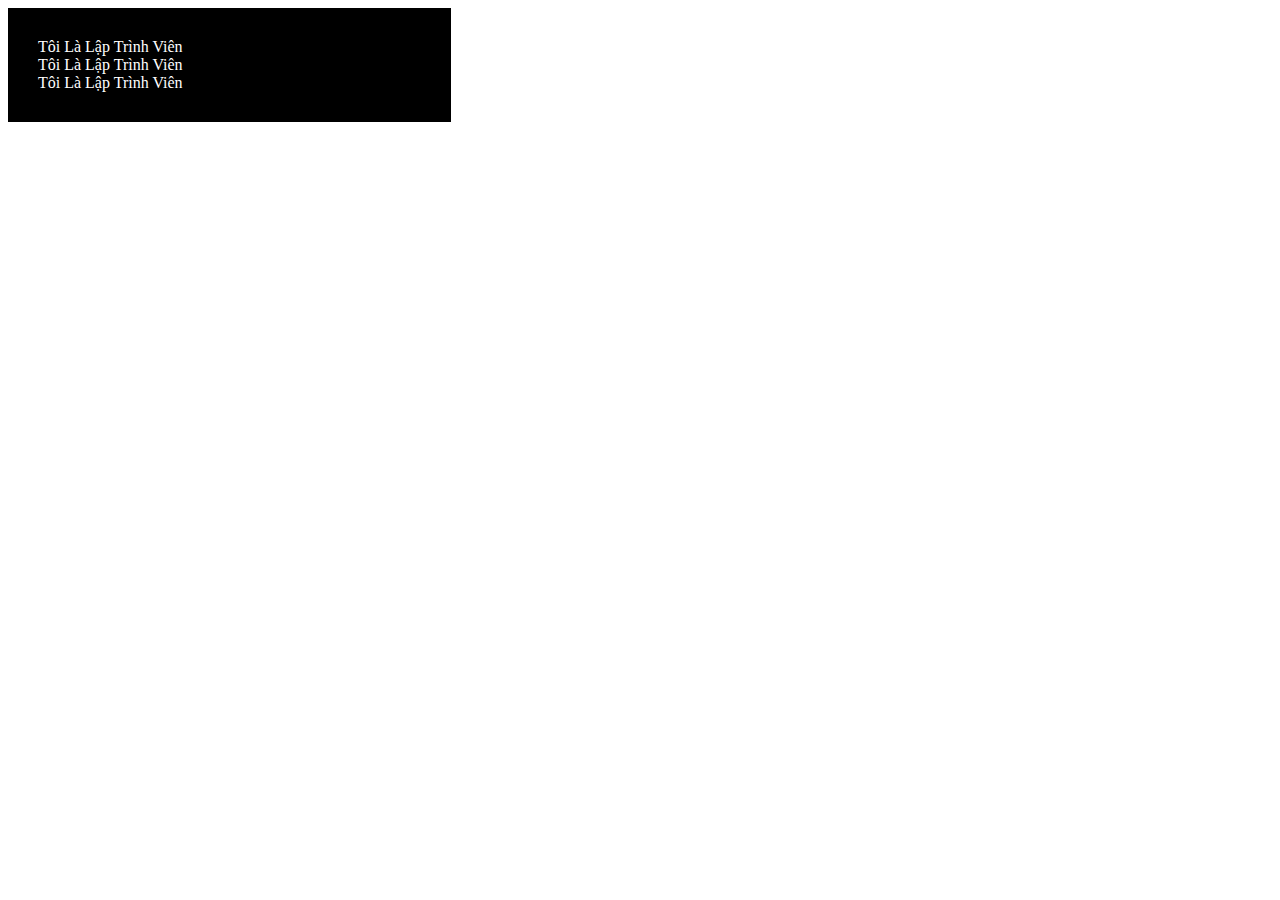
==== demo_display/index.html @ 5948cc58 "22/7/2022" ====
<!DOCTYPE html>
<html lang="en">
<head>
    <meta charset="UTF-8">
    <meta http-equiv="X-UA-Compatible" content="IE=edge">
    <meta name="viewport" content="width=device-width, initial-scale=1.0">
    <title>Document</title>
</head>
<body>
    <div class="row1">
        <div class="row">Tôi Là Lập Trình Viên </div>
        <div class="row">Tôi Là Lập Trình Viên</div>
        <div class="row">Tôi Là Lập Trình Viên</div>
    
    </div>
 
    <style>
        /* .row{
            float:left;
            padding: 30px;
            background-color: black;
             color: #fff;
            width: 30.3333333%;
        } */

        /* .row {
            display: block;
            padding: 30px;
            background-color: black;
            color: #fff;
            width: 30.3333333%;
        } */
        /* .row {
            display: inline;
            padding: 30px;
            background-color: black;
            color: #fff;
            width: 30.3333333%; // sài được width vì nó k là block 
        } */
         .row1 {
            display: inline-block;
            padding: 30px;
            background-color: black;
             color: #fff;
            width: 30.3333333%;
        }

    </style>
</body>
</html>
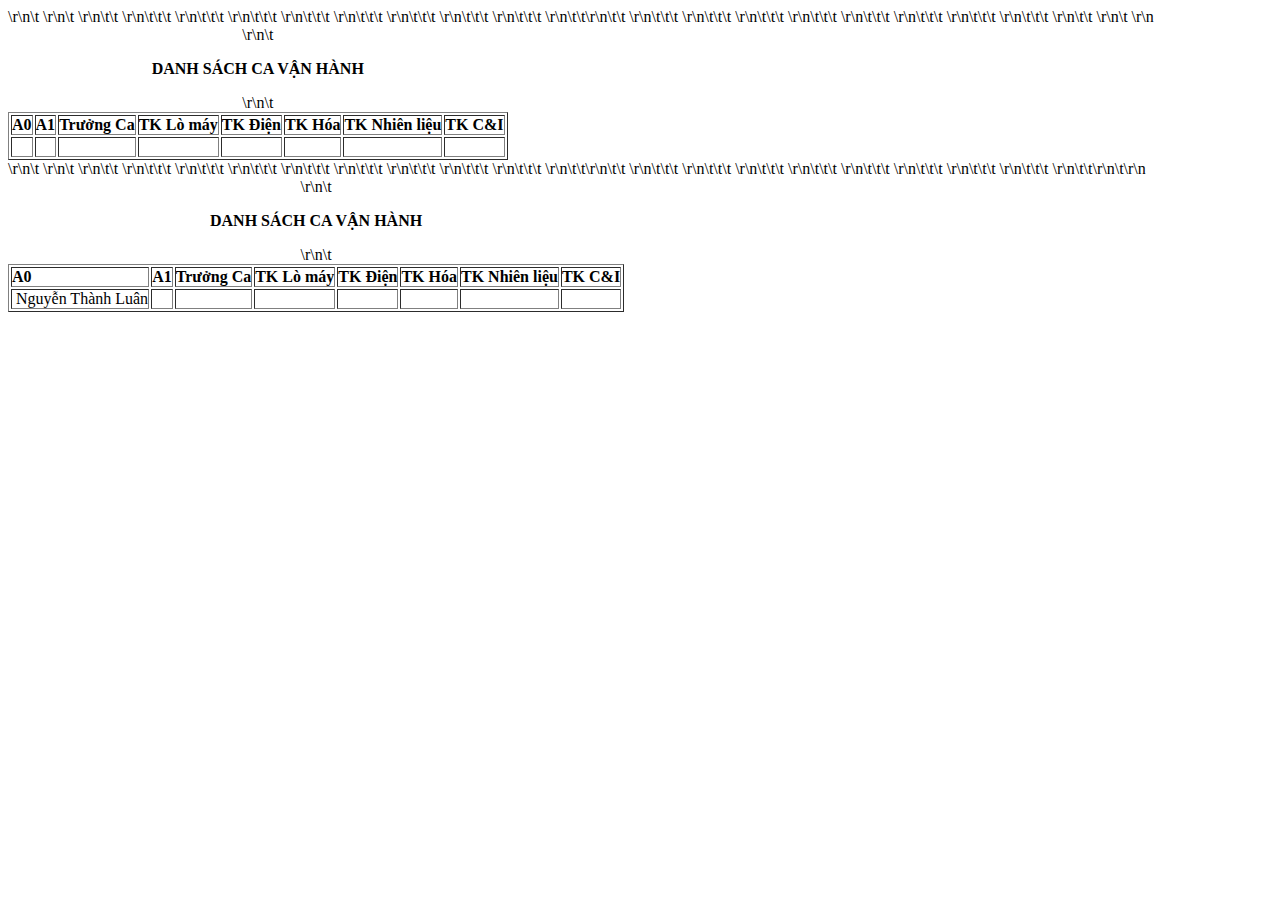
==== commit b1be028b: "Format folder" ====
--- a/demo_display/index.html
+++ b/demo_display/index.html
@@ -7,7 +7,7 @@
     <title>Document</title>
 </head>
 <body>
-    <div class="row1">
+    <!-- <div class="row1">
         <div class="row">Tôi Là Lập Trình Viên </div>
         <div class="row">Tôi Là Lập Trình Viên</div>
         <div class="row">Tôi Là Lập Trình Viên</div>
@@ -43,8 +43,115 @@
             background-color: black;
              color: #fff;
             width: 30.3333333%;
-        }
+        } -->
 
+
+        <table align=\ "center\" border=\ "1\" cellpadding=\ "1\" cellspacing=\ "1\" style=\ "height:100px; width:800px\">\r\n\t
+            <caption>\r\n\t
+                <p style=\ "text-align:center\"><span style=\ "font-size:20px\"><strong><span style=\"font-family:courier new,courier,monospace\">DANH S&Aacute;CH CA VẬN H&Agrave;NH</span>
+                    </strong>
+                    </span>
+                </p>\r\n\t</caption>\r\n\t
+            <tbody>\r\n\t\t
+                <tr>\r\n\t\t\t
+                    <td style=\ "text-align:center\"><span style=\ "font-family:courier new,courier,monospace\"><strong><span style=\"font-size:9px\">A0</span>
+                        </strong>
+                        </span>
+                    </td>\r\n\t\t\t
+                    <td style=\ "text-align:center\"><span style=\ "font-family:courier new,courier,monospace\"><strong><span style=\"font-size:9px\">A1</span>
+                        </strong>
+                        </span>
+                    </td>\r\n\t\t\t
+                    <td style=\ "text-align:center\"><span style=\ "font-family:courier new,courier,monospace\"><strong><span style=\"font-size:9px\">Trưởng Ca</span>
+                        </strong>
+                        </span>
+                    </td>\r\n\t\t\t
+                    <td style=\ "text-align:center\"><span style=\ "font-family:courier new,courier,monospace\"><strong><span style=\"font-size:9px\">TK L&ograve; m&aacute;y</span>
+                        </strong>
+                        </span>
+                    </td>\r\n\t\t\t
+                    <td style=\ "text-align:center\"><span style=\ "font-family:courier new,courier,monospace\"><strong><span style=\"font-size:9px\">TK Điện</span>
+                        </strong>
+                        </span>
+                    </td>\r\n\t\t\t
+                    <td style=\ "text-align:center\"><span style=\ "font-family:courier new,courier,monospace\"><strong><span style=\"font-size:9px\">TK H&oacute;a</span>
+                        </strong>
+                        </span>
+                    </td>\r\n\t\t\t
+                    <td style=\ "text-align:center\"><span style=\ "font-family:courier new,courier,monospace\"><strong><span style=\"font-size:9px\">TK Nhi&ecirc;n liệu</span>
+                        </strong>
+                        </span>
+                    </td>\r\n\t\t\t
+                    <td style=\ "text-align:center\"><span style=\ "font-family:courier new,courier,monospace\"><strong><span style=\"font-size:9px\">TK C&amp;I</span>
+                        </strong>
+                        </span>
+                    </td>\r\n\t\t</tr>\r\n\t\t
+                <tr>\r\n\t\t\t
+                    <td style=\ "text-align:center\">&nbsp;</td>\r\n\t\t\t
+                    <td style=\ "text-align:center\">&nbsp;</td>\r\n\t\t\t
+                    <td style=\ "text-align:center\">&nbsp;</td>\r\n\t\t\t
+                    <td style=\ "text-align:center\">&nbsp;</td>\r\n\t\t\t
+                    <td style=\ "text-align:center\">&nbsp;</td>\r\n\t\t\t
+                    <td style=\ "text-align:center\">&nbsp;</td>\r\n\t\t\t
+                    <td style=\ "text-align:center\">&nbsp;</td>\r\n\t\t\t
+                    <td style=\ "text-align:center\">&nbsp;</td>\r\n\t\t
+                </tr>
+                \r\n\t
+            </tbody>
+            \r\n
+        </table>
+
+
+        
+<table align=\ "center\" border=\ "1\" cellpadding=\ "1\" cellspacing=\ "1\" style=\ "height:100px; width:800px\">\r\n\t
+    <caption>\r\n\t
+        <p style=\ "text-align:center\"><span style=\ "font-size:20px\"><strong><span style=\"font-family:courier new,courier,monospace\">DANH S&Aacute;CH CA VẬN H&Agrave;NH</span>
+            </strong>
+            </span>
+        </p>\r\n\t</caption>\r\n\t
+    <tbody>\r\n\t\t
+        <tr>\r\n\t\t\t
+            <td style=\ "text-align:center\"><span style=\ "font-family:courier new,courier,monospace\"><strong><span style=\"font-size:9px\">A0</span>
+                </strong>
+                </span>
+            </td>\r\n\t\t\t
+            <td style=\ "text-align:center\"><span style=\ "font-family:courier new,courier,monospace\"><strong><span style=\"font-size:9px\">A1</span>
+                </strong>
+                </span>
+            </td>\r\n\t\t\t
+            <td style=\ "text-align:center\"><span style=\ "font-family:courier new,courier,monospace\"><strong><span style=\"font-size:9px\">Trưởng Ca</span>
+                </strong>
+                </span>
+            </td>\r\n\t\t\t
+            <td style=\ "text-align:center\"><span style=\ "font-family:courier new,courier,monospace\"><strong><span style=\"font-size:9px\">TK L&ograve; m&aacute;y</span>
+                </strong>
+                </span>
+            </td>\r\n\t\t\t
+            <td style=\ "text-align:center\"><span style=\ "font-family:courier new,courier,monospace\"><strong><span style=\"font-size:9px\">TK Điện</span>
+                </strong>
+                </span>
+            </td>\r\n\t\t\t
+            <td style=\ "text-align:center\"><span style=\ "font-family:courier new,courier,monospace\"><strong><span style=\"font-size:9px\">TK H&oacute;a</span>
+                </strong>
+                </span>
+            </td>\r\n\t\t\t
+            <td style=\ "text-align:center\"><span style=\ "font-family:courier new,courier,monospace\"><strong><span style=\"font-size:9px\">TK Nhi&ecirc;n liệu</span>
+                </strong>
+                </span>
+            </td>\r\n\t\t\t
+            <td style=\ "text-align:center\"><span style=\ "font-family:courier new,courier,monospace\"><strong><span style=\"font-size:9px\">TK C&amp;I</span>
+                </strong>
+                </span>
+            </td>\r\n\t\t</tr>\r\n\t\t
+        <tr>\r\n\t\t\t
+            <td style=\ "text-align:center\">&nbsp;Nguyễn Thành Luân</td>\r\n\t\t\t
+            <td style=\ "text-align:center\">&nbsp;</td>\r\n\t\t\t
+            <td style=\ "text-align:center\">&nbsp;</td>\r\n\t\t\t
+            <td style=\ "text-align:center\">&nbsp;</td>\r\n\t\t\t
+            <td style=\ "text-align:center\">&nbsp;</td>\r\n\t\t\t
+            <td style=\ "text-align:center\">&nbsp;</td>\r\n\t\t\t
+            <td style=\ "text-align:center\">&nbsp;</td>\r\n\t\t\t
+            <td style=\ "text-align:center\">&nbsp;</td>\r\n\t\t</tr>\r\n\t</tbody>\r\n</table>
     </style>
 </body>
 </html>